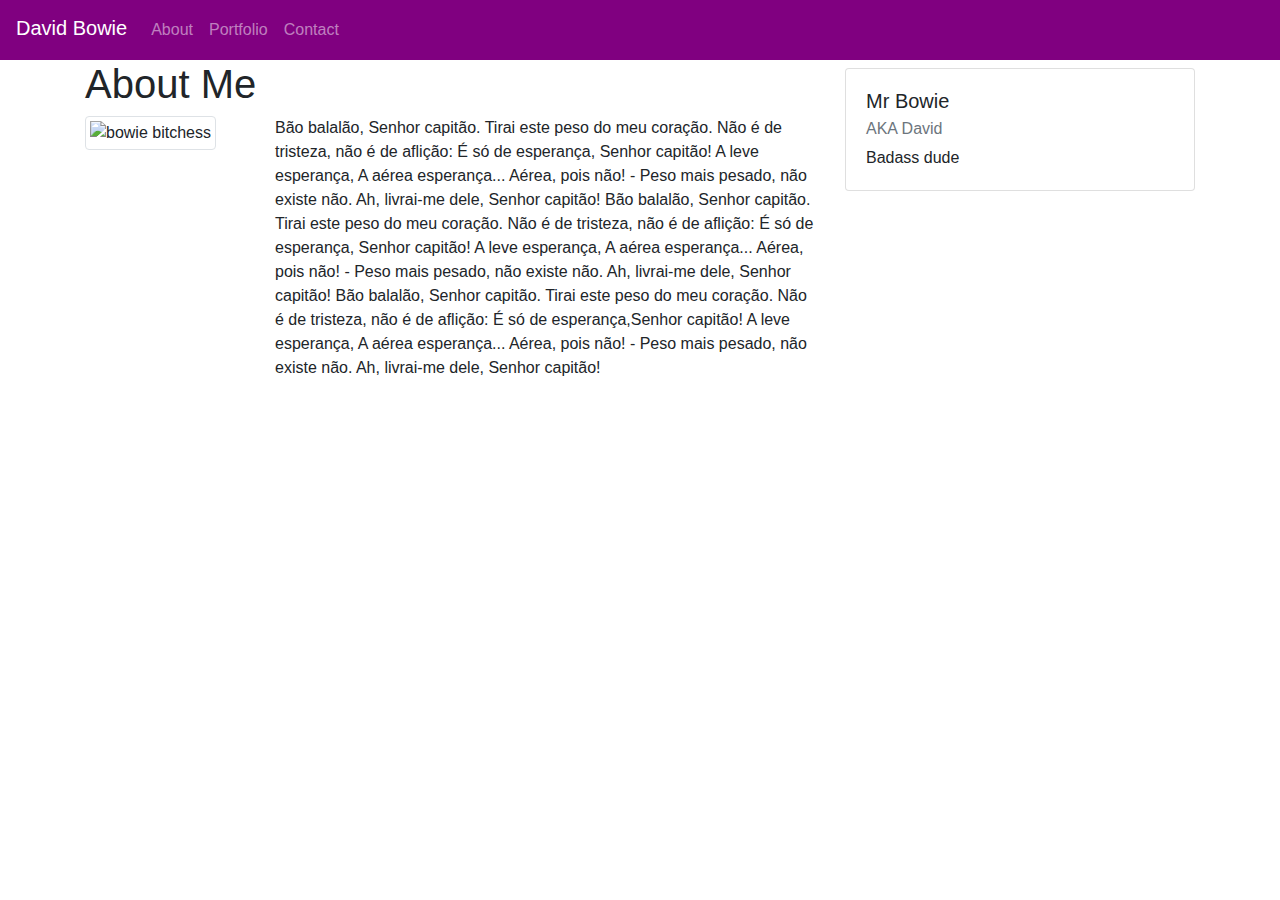
==== index.html @ ac1a178e "pull01" ====
<!DOCTYPE html>
<html lang="en-us">

<head>

  <meta charset="UTF-8">
  <meta name="viewport" content="width=device-width, initial-scale=1">

  <title>Index</title>

  <link rel="stylesheet" href="https://stackpath.bootstrapcdn.com/bootstrap/4.4.1/css/bootstrap.min.css" integrity="sha384-Vkoo8x4CGsO3+Hhxv8T/Q5PaXtkKtu6ug5TOeNV6gBiFeWPGFN9MuhOf23Q9Ifjh" crossorigin="anonymous">
</head>

<body>
    
  <nav class="navbar navbar-expand-lg navbar-dark" style="background-color: #800080;">
    <span class="navbar-brand mb-1 h1">David Bowie</span>
    <button class="navbar-toggler" type="button" data-toggle="collapse" data-target="#navbarSupportedContent"
      aria-controls="navbarSupportedContent" aria-expanded="false" aria-label="Toggle navigation">
      <span class="navbar-toggler-icon"></span>
    </button>
    <div class="collapse navbar-collapse" id="navbarSupportedContent">
      <ul class="nav navbar-nav navbar-right">
        <li class="nav-item">
          <a class="nav-link" href="#">About</a>
        </li>
        <li class="nav-item">
          <a class="nav-link" href="#">Portfolio</a>
        </li>
        <li class="nav-item">
          <a class="nav-link" href="#">Contact</a>
        </li>
      </ul>
    </div>
  </nav>


  <div class="container">
    <div class="row">
      <div class="col-md-8">
        <div class="page-header">
          <h1>About Me</h1>
        </div>
        <div class="row">
          <div class="col-md-3">
            <img class="img-thumbnail" src="https://images-na.ssl-images-amazon.com/images/I/81s%2BUFcFaUL._SL150_.jpg" alt="bowie bitchess">                
        </div>
          <div class="col-md-9">
            <p>Bão balalão, Senhor capitão. Tirai este peso do meu coração. Não é de tristeza, não é de aflição: É só de esperança, Senhor capitão!
                A leve esperança, A aérea esperança... Aérea, pois não! - Peso mais pesado, não existe não. Ah, livrai-me dele, Senhor capitão! Bão balalão, Senhor capitão. Tirai este peso do meu coração. Não é de tristeza, não é de aflição: É só de esperança, Senhor capitão!
                A leve esperança, A aérea esperança... Aérea, pois não! - Peso mais pesado, não existe não. Ah, livrai-me dele, Senhor capitão! Bão balalão, Senhor capitão. Tirai este peso do meu coração. Não é de tristeza, não é de aflição: É só de esperança,Senhor capitão!
                A leve esperança, A aérea esperança... Aérea, pois não! - Peso mais pesado, não existe não. Ah, livrai-me dele, Senhor capitão!</p>
          </div>
        </div>
      </div>
      <!--Create Card taking up 4 Columns-->
      <div class="col-md-4">
        <div class="card mt-2">
          <div class="card-body">
            <h5 class="card-title">Mr Bowie</h5>
            <h6 class="card-subtitle mb-2 text-muted">AKA David</h6>
            <p class="card-text">Badass dude</p>
          </div>
        </div>
      </div>
    </div>
  </div>

    <script src="https://code.jquery.com/jquery-3.4.1.slim.min.js" integrity="sha384-J6qa4849blE2+poT4WnyKhv5vZF5SrPo0iEjwBvKU7imGFAV0wwj1yYfoRSJoZ+n" crossorigin="anonymous"></script>

    <script src="https://cdn.jsdelivr.net/npm/popper.js@1.16.0/dist/umd/popper.min.js" integrity="sha384-Q6E9RHvbIyZFJoft+2mJbHaEWldlvI9IOYy5n3zV9zzTtmI3UksdQRVvoxMfooAo" crossorigin="anonymous"></script>

    <script src="https://stackpath.bootstrapcdn.com/bootstrap/4.4.1/js/bootstrap.min.js" integrity="sha384-wfSDF2E50Y2D1uUdj0O3uMBJnjuUD4Ih7YwaYd1iqfktj0Uod8GCExl3Og8ifwB6" crossorigin="anonymous"></script>
</body>

</html>
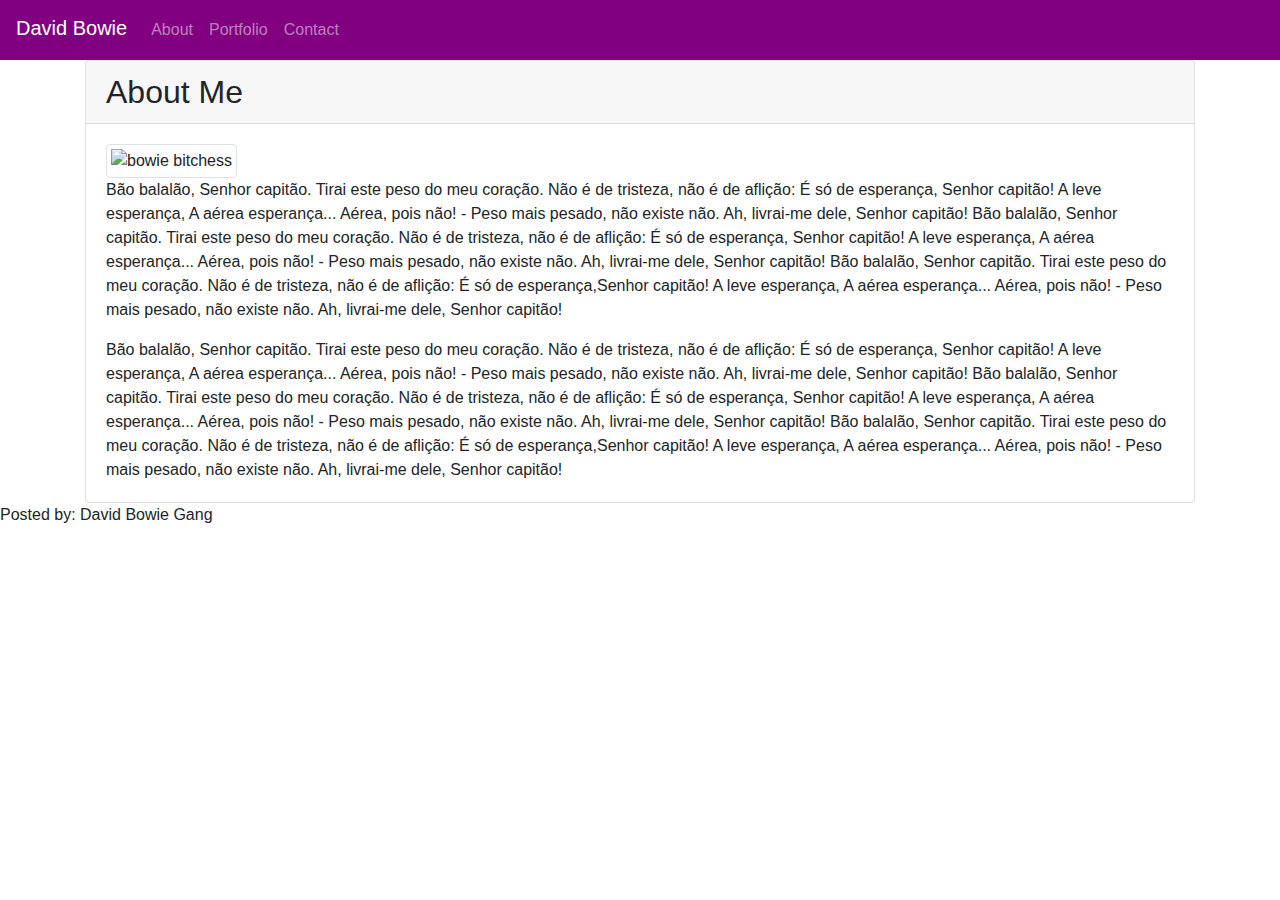
==== commit cb82dfe4: "Pull 02" ====
--- a/index.html
+++ b/index.html
@@ -9,10 +9,12 @@
   <title>Index</title>
 
   <link rel="stylesheet" href="https://stackpath.bootstrapcdn.com/bootstrap/4.4.1/css/bootstrap.min.css" integrity="sha384-Vkoo8x4CGsO3+Hhxv8T/Q5PaXtkKtu6ug5TOeNV6gBiFeWPGFN9MuhOf23Q9Ifjh" crossorigin="anonymous">
+  <link rel="stylesheet" href="style.css">
 </head>
 
 <body>
     
+  
   <nav class="navbar navbar-expand-lg navbar-dark" style="background-color: #800080;">
     <span class="navbar-brand mb-1 h1">David Bowie</span>
     <button class="navbar-toggler" type="button" data-toggle="collapse" data-target="#navbarSupportedContent"
@@ -37,34 +39,32 @@
 
   <div class="container">
     <div class="row">
-      <div class="col-md-8">
-        <div class="page-header">
-          <h1>About Me</h1>
-        </div>
-        <div class="row">
-          <div class="col-md-3">
-            <img class="img-thumbnail" src="https://images-na.ssl-images-amazon.com/images/I/81s%2BUFcFaUL._SL150_.jpg" alt="bowie bitchess">                
-        </div>
-          <div class="col-md-9">
-            <p>Bão balalão, Senhor capitão. Tirai este peso do meu coração. Não é de tristeza, não é de aflição: É só de esperança, Senhor capitão!
-                A leve esperança, A aérea esperança... Aérea, pois não! - Peso mais pesado, não existe não. Ah, livrai-me dele, Senhor capitão! Bão balalão, Senhor capitão. Tirai este peso do meu coração. Não é de tristeza, não é de aflição: É só de esperança, Senhor capitão!
-                A leve esperança, A aérea esperança... Aérea, pois não! - Peso mais pesado, não existe não. Ah, livrai-me dele, Senhor capitão! Bão balalão, Senhor capitão. Tirai este peso do meu coração. Não é de tristeza, não é de aflição: É só de esperança,Senhor capitão!
-                A leve esperança, A aérea esperança... Aérea, pois não! - Peso mais pesado, não existe não. Ah, livrai-me dele, Senhor capitão!</p>
+      <div class="col-md-12">
+        
+        <div class="card">
+          <h2 class="card-header">About Me</h2>
+          <div class="card-body">
+            <img class="img-thumbnail" src="https://images-na.ssl-images-amazon.com/images/I/81s%2BUFcFaUL._SL150_.jpg" alt="bowie bitchess">
+            <p class="card-text">Bão balalão, Senhor capitão. Tirai este peso do meu coração. Não é de tristeza, não é de aflição: É só de esperança, Senhor capitão!
+              A leve esperança, A aérea esperança... Aérea, pois não! - Peso mais pesado, não existe não. Ah, livrai-me dele, Senhor capitão! Bão balalão, Senhor capitão. Tirai este peso do meu coração. Não é de tristeza, não é de aflição: É só de esperança, Senhor capitão!
+              A leve esperança, A aérea esperança... Aérea, pois não! - Peso mais pesado, não existe não. Ah, livrai-me dele, Senhor capitão! Bão balalão, Senhor capitão. Tirai este peso do meu coração. Não é de tristeza, não é de aflição: É só de esperança,Senhor capitão!
+              A leve esperança, A aérea esperança... Aérea, pois não! - Peso mais pesado, não existe não. Ah, livrai-me dele, Senhor capitão!
+            </p>
+            <p class="card-text">Bão balalão, Senhor capitão. Tirai este peso do meu coração. Não é de tristeza, não é de aflição: É só de esperança, Senhor capitão!
+              A leve esperança, A aérea esperança... Aérea, pois não! - Peso mais pesado, não existe não. Ah, livrai-me dele, Senhor capitão! Bão balalão, Senhor capitão. Tirai este peso do meu coração. Não é de tristeza, não é de aflição: É só de esperança, Senhor capitão!
+              A leve esperança, A aérea esperança... Aérea, pois não! - Peso mais pesado, não existe não. Ah, livrai-me dele, Senhor capitão! Bão balalão, Senhor capitão. Tirai este peso do meu coração. Não é de tristeza, não é de aflição: É só de esperança,Senhor capitão!
+              A leve esperança, A aérea esperança... Aérea, pois não! - Peso mais pesado, não existe não. Ah, livrai-me dele, Senhor capitão!
+            </p>
           </div>
         </div>
-      </div>
-      <!--Create Card taking up 4 Columns-->
-      <div class="col-md-4">
-        <div class="card mt-2">
-          <div class="card-body">
-            <h5 class="card-title">Mr Bowie</h5>
-            <h6 class="card-subtitle mb-2 text-muted">AKA David</h6>
-            <p class="card-text">Badass dude</p>
-          </div>
-        </div>
+
       </div>
     </div>
   </div>
+
+  <footer>
+      <p>Posted by: David Bowie Gang</p>
+  </footer>
 
     <script src="https://code.jquery.com/jquery-3.4.1.slim.min.js" integrity="sha384-J6qa4849blE2+poT4WnyKhv5vZF5SrPo0iEjwBvKU7imGFAV0wwj1yYfoRSJoZ+n" crossorigin="anonymous"></script>
 
